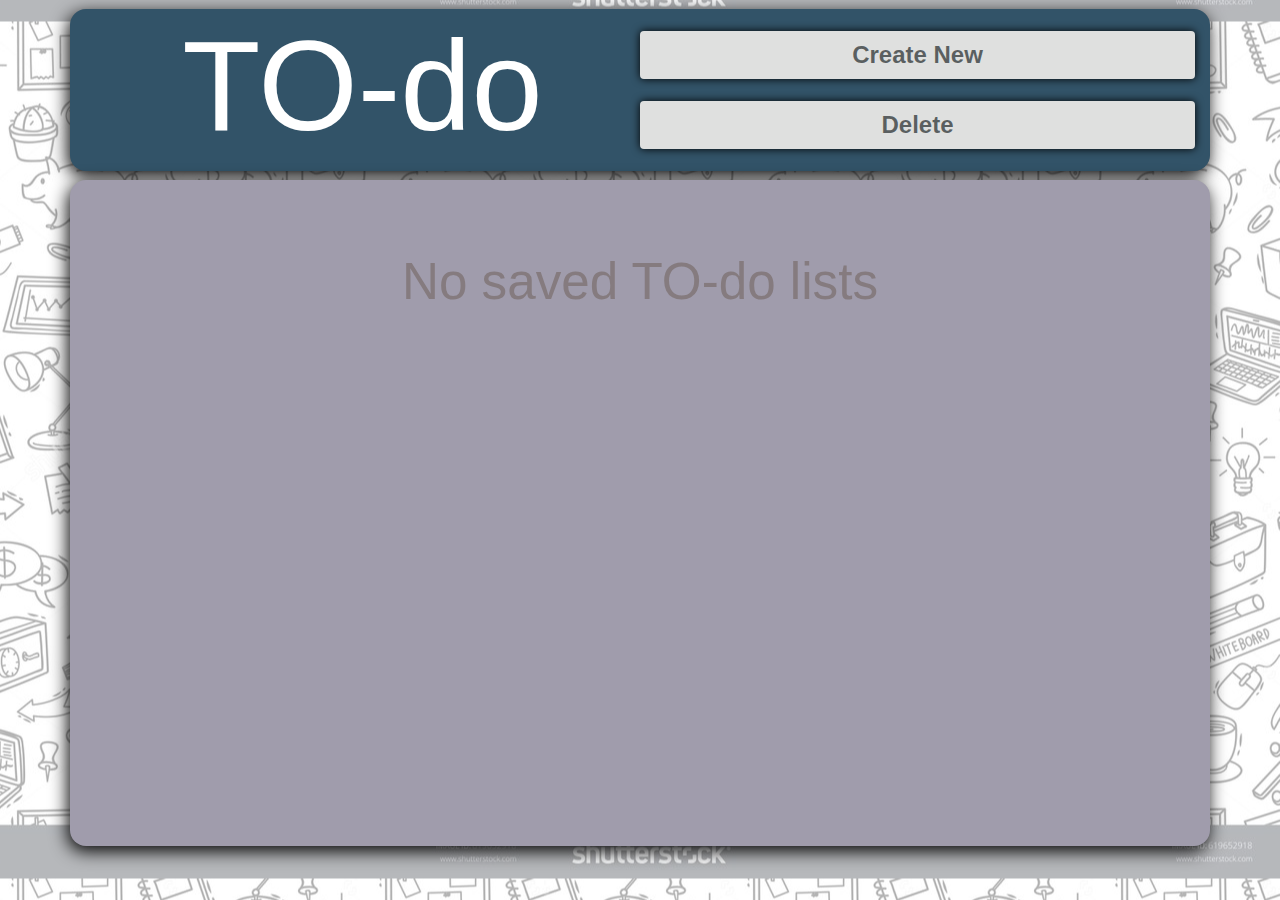
==== folders.html @ 464b232e "new funtionalities" ====
<!DOCTYPE html>
<html lang="en">
<head>
    <meta charset="UTF-8">
    <meta http-equiv="X-UA-Compatible" content="IE=edge">
    <meta name="viewport" content="width=device-width, initial-scale=1.0">
    
    <link rel="shortcut icon" href="https://img.icons8.com/wired/64/ffffff/todo-list.png" type="image/png">
    <link rel="stylesheet" href="https://cdnjs.cloudflare.com/ajax/libs/font-awesome/5.10.0/css/all.min.css">

    <link rel="stylesheet" href="https://cdn.jsdelivr.net/npm/bootstrap@4.6.0/dist/css/bootstrap.min.css">
    <link rel="stylesheet" href="style.css">
    
    <title>TO-do</title>
</head>
<body>
    <div class="container container-custom">
        <div class="row" id="top-row">
            
            <div class="col">
                <h1>TO-do</h1>
            </div>

            <div class="col navi">
                <button class="btn custom-button" id="createNew">Create New</button>
                <button class="btn custom-button" id="deleteButton">Delete</button>
            </div>
            
        </div>
    </div>

    <div class="container container-custom2 mb-2" id="noFolderArea">
    
        <div class="custom-row" id="list">
            
        </div>
    </div>


    <script src="folder.js"></script>
</body>
</html>
---- style.css ----
*{
    margin: 0;
    padding: 0;
    box-sizing: border-box;
}


body{
    background: url(images/background1.jpg) repeat fixed;
    background-position: right;
    background-color: rgb(255 255 255 / 66%);
    background-blend-mode: lighten;
}

.container-custom{
    margin-top: 1vh;
    text-align: center;
    background-color: #325368;
    border-radius: 1rem;
    box-shadow: -2px 5px 18px 0px black;
}

#top-row{
    margin-right:  0;
    margin-left:  0;
}

.col{
    padding: 0;
}

h1{
    color: #ffffff;
    font-size: 8rem;
}

.navi{
    display: flex;
    padding: 0;
    flex-direction: column;
    justify-content: space-evenly;
}

.custom-button{
    background-color: #dfe0df;
    border: 0;
    color: #353c3dc7;
    font-size: 1.5rem;
    font-weight: 800;
    box-shadow: 0 0px 8px black;
}

.container-custom2{
    margin-top: 1vh;
    text-align: center;
    background-color: #a09cac;
    border-radius: 1rem;
    box-shadow: -2px 5px 18px 0px black;
    min-height: 74vh;
    overflow: hidden;
}


#bottom-row{
    margin-left: 0;
    justify-content: center;
}

#input{
    width: inherit;
    border: 0;
    font-size: 1.3rem;
    outline: none;
    margin-top: .3rem;
}

#input-col{
    background-color: white;
    border-radius: 2rem;
    text-align: center;
    box-shadow: 0 0 20px black;
}

.input-button-col{
    max-width: max-content;
}

.input-button-img{
    max-width: 2rem;
}

#input-btn1{
    border: 0;
    border-radius: .4rem;
    background-color: #2c5e51;
    padding: .4rem;
    box-shadow: 1px 2px 7px 0px black;
    transition: .3s;
}

#input-btn2{
    border: 0;
    border-radius: .4rem;
    background-color: #a13333;
    padding: .4rem;
    box-shadow: 1px 2px 7px 0px black;
    transition: .3s;
}

/* background:linear-gradient(to top left, #28b487,#7dd56f) */

#input-btn1:active{
    box-shadow: none;
    transform: scale(.9,.9);
}

#input-btn2:active{
    box-shadow: none;
    transform: scale(.9,.9);
}

#list-append-area{
    /* max-width: 68rem; */
    max-height: 63vh;
    min-height: 63vh;
    overflow: auto;
    overflow-x: clip;
    /*........for mozilla.... */
    scrollbar-color: #507398 #a09cac;
    scrollbar-width: thin;
}

::-webkit-scrollbar {
    width: .5vw;
}
::-webkit-scrollbar-thumb {
    background: rgb(34 71 90 / 48%);
    border-radius: 4px;
    cursor: pointer;
}

                        /* class for JS  */
/* ...................................................................... */

.justify-row{
    justify-content: center;
    transition: .4s ease;
}

.todo-text{
    padding-top: .2em;
    font-size: 1.3em;
    margin-bottom: 0;
}

.input-colP{
    background-color: white;
    border-radius: 2rem;
    text-align: center;
    box-shadow: 0 0 6px black;
    transition: .3s ease;
    cursor: move;
}

.input-colP:hover{
    transform: scale(1,1.15);
    box-shadow:  0px 20px 60px 0px #2f2e2e;
}

.input-btnt{
    border: 0;
    border-radius: .4rem;
    background-color: #2c5e51;
    padding: .4rem;
    box-shadow: 1px 2px 7px 0px black;
    transition: .3s;
}

.input-btnc{
    border: 0;
    border-radius: .4rem;
    background-color: #a13333;
    padding: .4rem;
    box-shadow: 1px 2px 7px 0px black;
    transition: .3s;
}

.input-btnt:active{
    box-shadow: none;
    transform: scale(.9,.9);
}

.input-btnc:active{
    box-shadow: none;
    transform: scale(.9,.9);
}

.strike-through{
    color: #756a6c;
    background-color: #818f99;
    opacity: .5;
}

.remove-element-transition{
    transform: translateY(2rem);
    opacity: 0;
}

.remove-element{
    display: none;
}

             /* dragging */
/* ........................................................ */

.dragging{
    opacity: .5;
}

                    /* for folders page */
/* ............................................................... */

.no-folders{
    justify-content: center;
}

.no-folders p{
    font-size: 4vw;
    color: #604e416b
}


.custom-row{
    margin: 2rem;
    display: grid;
    grid-template-columns: 1fr 1fr 1fr 1fr
}

.custom-card {
    background-color: #263743;
    margin: .1rem;
    color: #cdd4d9;
    border-radius: .5rem;
    min-height: 9rem;
    min-width: 13rem;
    justify-self: center;
    box-shadow: 0 0 5px 0px black;
    cursor: pointer;
    transition: .2s ease;
}

.custom-card:hover{
    transform: scale(1,1.01);
    box-shadow:  0px 20px 60px 0px #2f2e2e;
}

.custom-card p{
    margin-top: 1rem;
    font-size: 1.8vw;
}
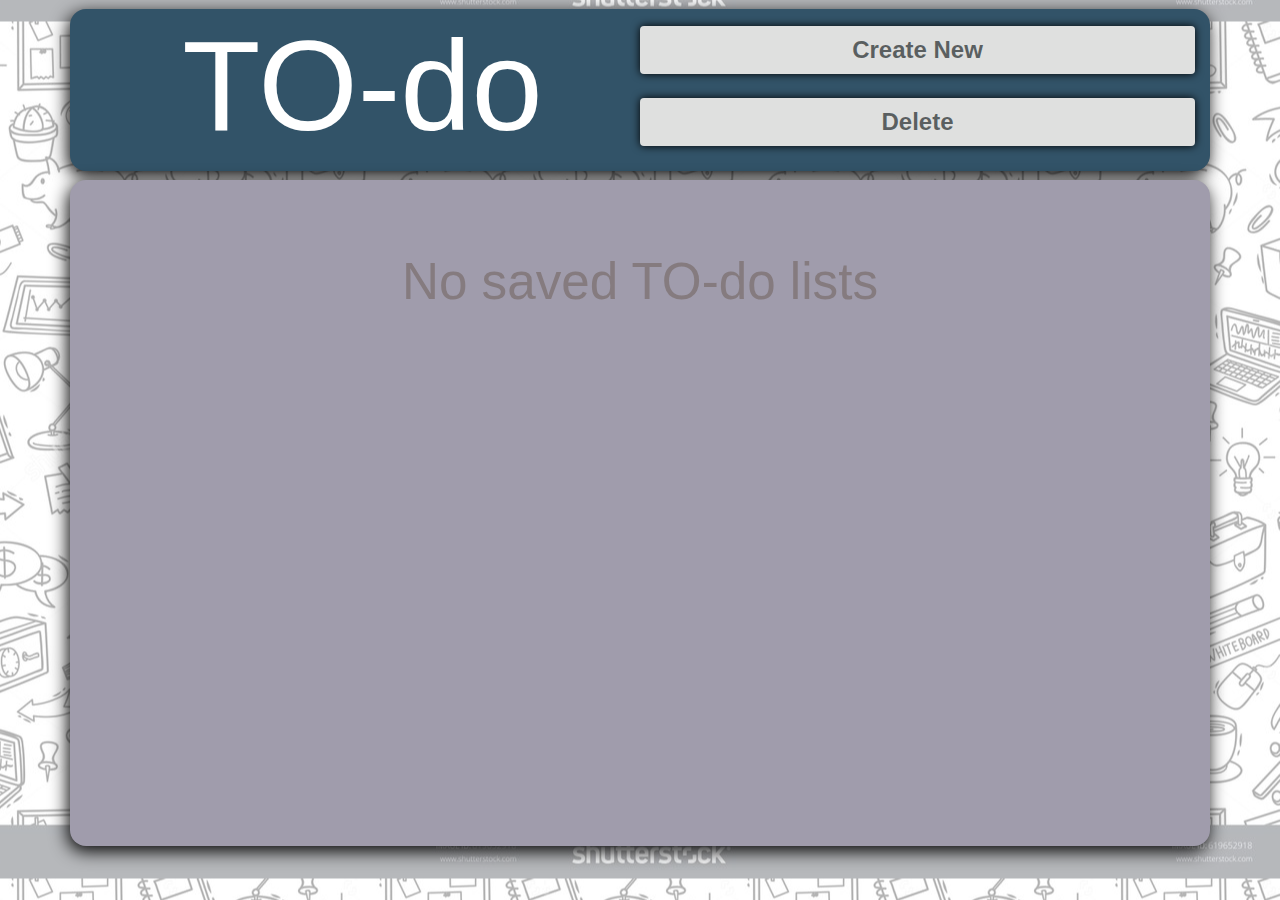
==== commit e6eff16c: "responsive folders update" ====
--- a/folders.html
+++ b/folders.html
@@ -22,18 +22,21 @@
             </div>
 
             <div class="col navi">
-                <button class="btn custom-button" id="createNew">Create New</button>
-                <button class="btn custom-button" id="deleteButton">Delete</button>
+                <button class="btn custom-button mb-2" id="createNew">Create New</button>
+                <button class="btn custom-button mb-2" id="deleteButton">Delete</button>
             </div>
             
         </div>
     </div>
 
     <div class="container container-custom2 mb-2" id="noFolderArea">
-    
+        
         <div class="custom-row" id="list">
-            
+
+            <!-- Folders render area -->
+
         </div>
+
     </div>
 
 
--- a/style.css
+++ b/style.css
@@ -25,6 +25,20 @@
     margin-left:  0;
 }
 
+@media only screen and (max-width: 560px) {
+    #top-row{
+        display: grid;
+    }
+    h1{
+        font-size: 24vw!important;
+        min-width: 1px!important;
+    }
+    
+    .row{
+        margin-right: 0;
+    }
+}
+
 .col{
     padding: 0;
 }
@@ -32,6 +46,7 @@
 h1{
     color: #ffffff;
     font-size: 8rem;
+    min-width: 51vh;
 }
 
 .navi{
@@ -85,6 +100,24 @@
     max-width: max-content;
 }
 
+@media only screen and (max-width: 480px) {
+    
+    .container-custom2{
+        padding-left: 0;
+        padding-right: 0;
+    }
+    
+    .col-8{
+        max-width: 60%;
+    }
+    
+    .input-button-col{
+        padding-left: .5rem;
+        padding-right: .5rem;
+    }
+    
+}
+
 .input-button-img{
     max-width: 2rem;
 }
@@ -120,7 +153,6 @@
 }
 
 #list-append-area{
-    /* max-width: 68rem; */
     max-height: 63vh;
     min-height: 63vh;
     overflow: auto;
@@ -233,22 +265,50 @@
 .custom-row{
     margin: 2rem;
     display: grid;
-    grid-template-columns: 1fr 1fr 1fr 1fr
+    grid-template-columns: 1fr;
 }
 
 .custom-card {
     background-color: #263743;
     margin: .1rem;
+    margin-bottom: 1rem;
     color: #cdd4d9;
     border-radius: .5rem;
     min-height: 9rem;
-    min-width: 13rem;
+    min-width: 100%;
     justify-self: center;
     box-shadow: 0 0 5px 0px black;
     cursor: pointer;
     transition: .2s ease;
 }
 
+@media only screen and (min-width:520px) {
+    .custom-row{
+        grid-template-columns: 1fr 1fr;
+    }
+    .custom-card{
+        min-width: 95%;
+    } 
+}
+
+@media only screen and (min-width:980px) {
+    .custom-row{
+        grid-template-columns: 1fr 1fr 1fr;
+    }
+    .custom-card{
+        min-width: 95%;
+    } 
+}
+
+@media only screen and (min-width:1190px) {
+    .custom-row{
+        grid-template-columns: 1fr 1fr 1fr 1fr;
+    }
+    .custom-card{
+        min-width: 95%;
+    } 
+}
+
 .custom-card:hover{
     transform: scale(1,1.01);
     box-shadow:  0px 20px 60px 0px #2f2e2e;
@@ -256,5 +316,10 @@
 
 .custom-card p{
     margin-top: 1rem;
-    font-size: 1.8vw;
+    font-size: 1.5rem;
+    margin-bottom: 1.5rem;
+}
+
+.custom-card #input-btnt{
+    background-color: #308f79;
 }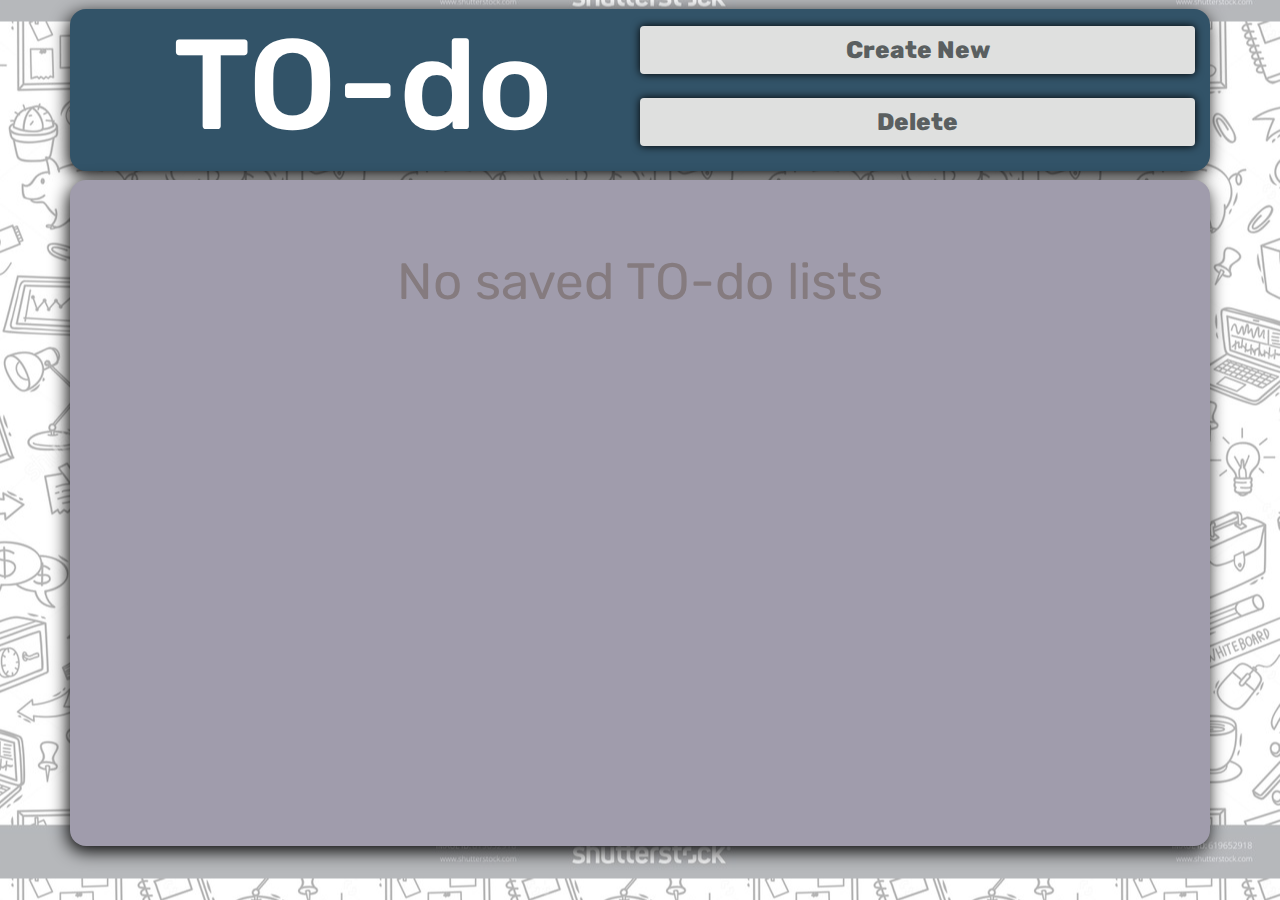
==== commit e62362e2: "font change" ====
--- a/folders.html
+++ b/folders.html
@@ -7,6 +7,7 @@
     
     <link rel="shortcut icon" href="https://img.icons8.com/wired/64/ffffff/todo-list.png" type="image/png">
     <link rel="stylesheet" href="https://cdnjs.cloudflare.com/ajax/libs/font-awesome/5.10.0/css/all.min.css">
+    <link href="https://fonts.googleapis.com/css2?family=Rubik&display=swap" rel="stylesheet">
 
     <link rel="stylesheet" href="https://cdn.jsdelivr.net/npm/bootstrap@4.6.0/dist/css/bootstrap.min.css">
     <link rel="stylesheet" href="style.css">
--- a/style.css
+++ b/style.css
@@ -10,6 +10,7 @@
     background-position: right;
     background-color: rgb(255 255 255 / 66%);
     background-blend-mode: lighten;
+    font-family: 'Rubik', sans-serif;
 }
 
 .container-custom{
@@ -38,6 +39,13 @@
         margin-right: 0;
     }
 }
+
+@media only screen and (max-width: 1000px) {
+    h1{
+        font-size: 7rem!important;
+    }
+}
+
 
 .col{
     padding: 0;
@@ -73,6 +81,7 @@
     box-shadow: -2px 5px 18px 0px black;
     min-height: 74vh;
     overflow: hidden;
+    color: #0a2964;
 }
 
 
